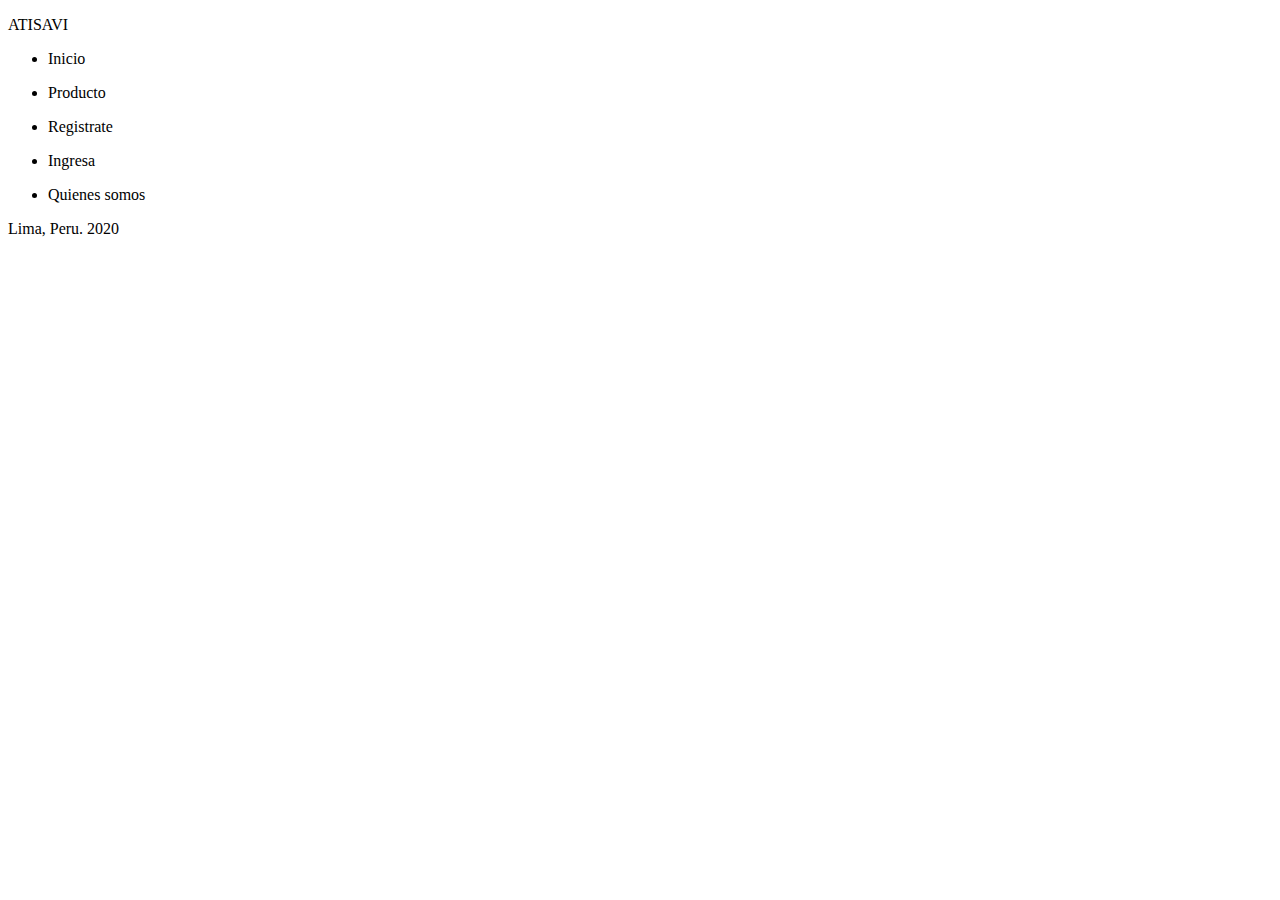
==== demo2/src/main/resources/templates/principal.html @ 5d41ec3c "comit1" ====
<!DOCTYPE html>
<html xmlns:th="http://www.thymeleaf.org">
<head>
    <title>ATISAVI</title>
    <meta charset="UTF-8"> 
    <link th:href="@{/atisavi.css}" rel="stylesheet" />
</head>
	<body>
		<div id ="contenedor">
			<div id ="cabecera">
				<p id="demotext">ATISAVI</p>
			</div>
			<div id ="menu">
	<ul id=”button2”>
 <li><a th:href="@{list}"><p id="inicio1">Inicio</p></a></li>
 <li><a th:href="@{list}"><p id="menu1">Producto</p></a></li>
 <li><a th:href="@{list}"><p id="ingresa1">Registrate</p></a></li>
 <li><a th:href="@{list}"><p id="registro1">Ingresa</p></a></li>
 <li><a th:href="@{list}"><p id="quien1">Quienes somos</p></a></li>
 
 
 </ul>
			</div>
			<div id ="izquierda">
				
  
			</div>
			<div id ="derecha">
				
			</div>


			
			<div id ="pie">
  	
  	<p>Lima, Peru. 2020</p></div>
		</div>
	</body>
			



</html>
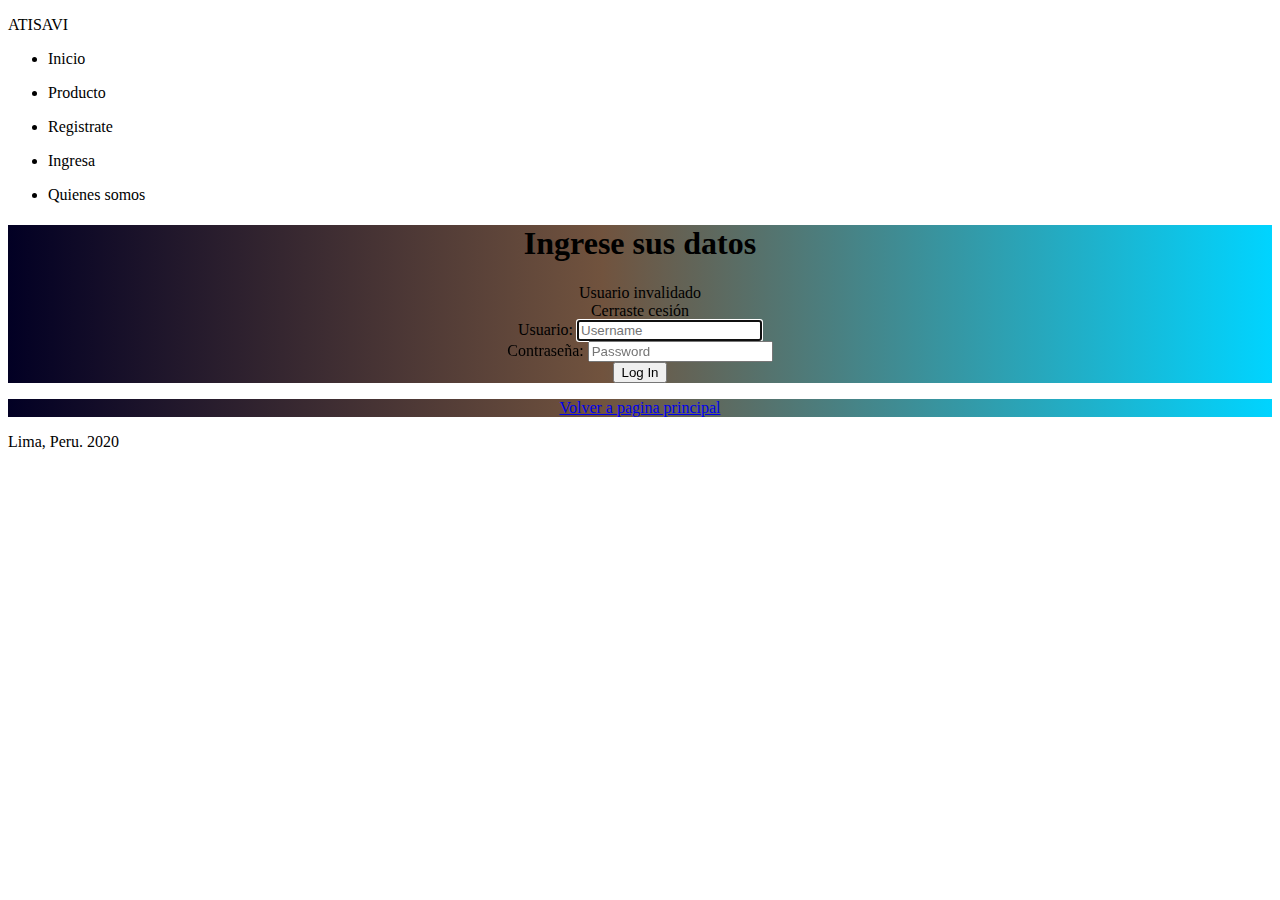
==== commit 71f83cda: "ultimaact" ====
--- a/demo2/src/main/resources/templates/principal.html
+++ b/demo2/src/main/resources/templates/principal.html
@@ -12,7 +12,7 @@
 			</div>
 			<div id ="menu">
 	<ul id=”button2”>
- <li><a th:href="@{list}"><p id="inicio1">Inicio</p></a></li>
+ <li><a th:href="@{inicio}"><p id="inicio1">Inicio</p></a></li>
  <li><a th:href="@{list}"><p id="menu1">Producto</p></a></li>
  <li><a th:href="@{list}"><p id="ingresa1">Registrate</p></a></li>
  <li><a th:href="@{list}"><p id="registro1">Ingresa</p></a></li>
@@ -22,6 +22,57 @@
  </ul>
 			</div>
 			<div id ="izquierda">
+			
+		    <div class="row">
+        <div class="col-md-6 col-md-offset-3" style="text-align:center; background: rgb(2,0,36);
+background: linear-gradient(90deg, rgba(2,0,36,1) 0%, rgba(113,83,62,1) 47%, rgba(0,212,255,1) 100%);">
+            <h1>Ingrese sus datos</h1>
+            <form th:action="@{/list}" method="get">
+                <div th:if="${param.error}">
+                    <div class="alert alert-danger">
+                        Usuario invalidado
+                    </div>
+                </div>
+                <div th:if="${param.logout}">
+                    <div class="alert alert-info">
+                        Cerraste cesión
+                    </div>
+                </div>
+                <div class="form-group">
+                    <label for="username">Usuario</label>:
+                    <input type="text"
+                           id="username"
+                           name="username"
+                           class="form-control"
+                           autofocus="autofocus"
+                           placeholder="Username">
+                </div>
+                <div class="form-group">
+                    <label for="password" >Contraseña</label>:
+                    <input type="password"
+                           id="password"
+                           name="password"
+                           class="form-control"
+                           placeholder="Password">
+                </div>
+                <div class="form-group">
+                    <div class="row">
+                        <div class="col-sm-6 col-sm-offset-3">
+                            <input type="submit"
+                                   name="login-submit"
+                                   id="login-submit"
+                                   class="form-control btn btn-info"
+                                   value="Log In">
+                        </div>
+                    </div>
+                </div>
+            </form>
+        </div>
+    </div>
+
+    <p style="text-align:center;background: rgb(2,0,36);
+background: linear-gradient(90deg, rgba(2,0,36,1) 0%, rgba(113,83,62,1) 47%, rgba(0,212,255,1) 100%);"><a href="/" th:href="@{/}">Volver a pagina principal</a></p>
+
 				
   
 			</div>
